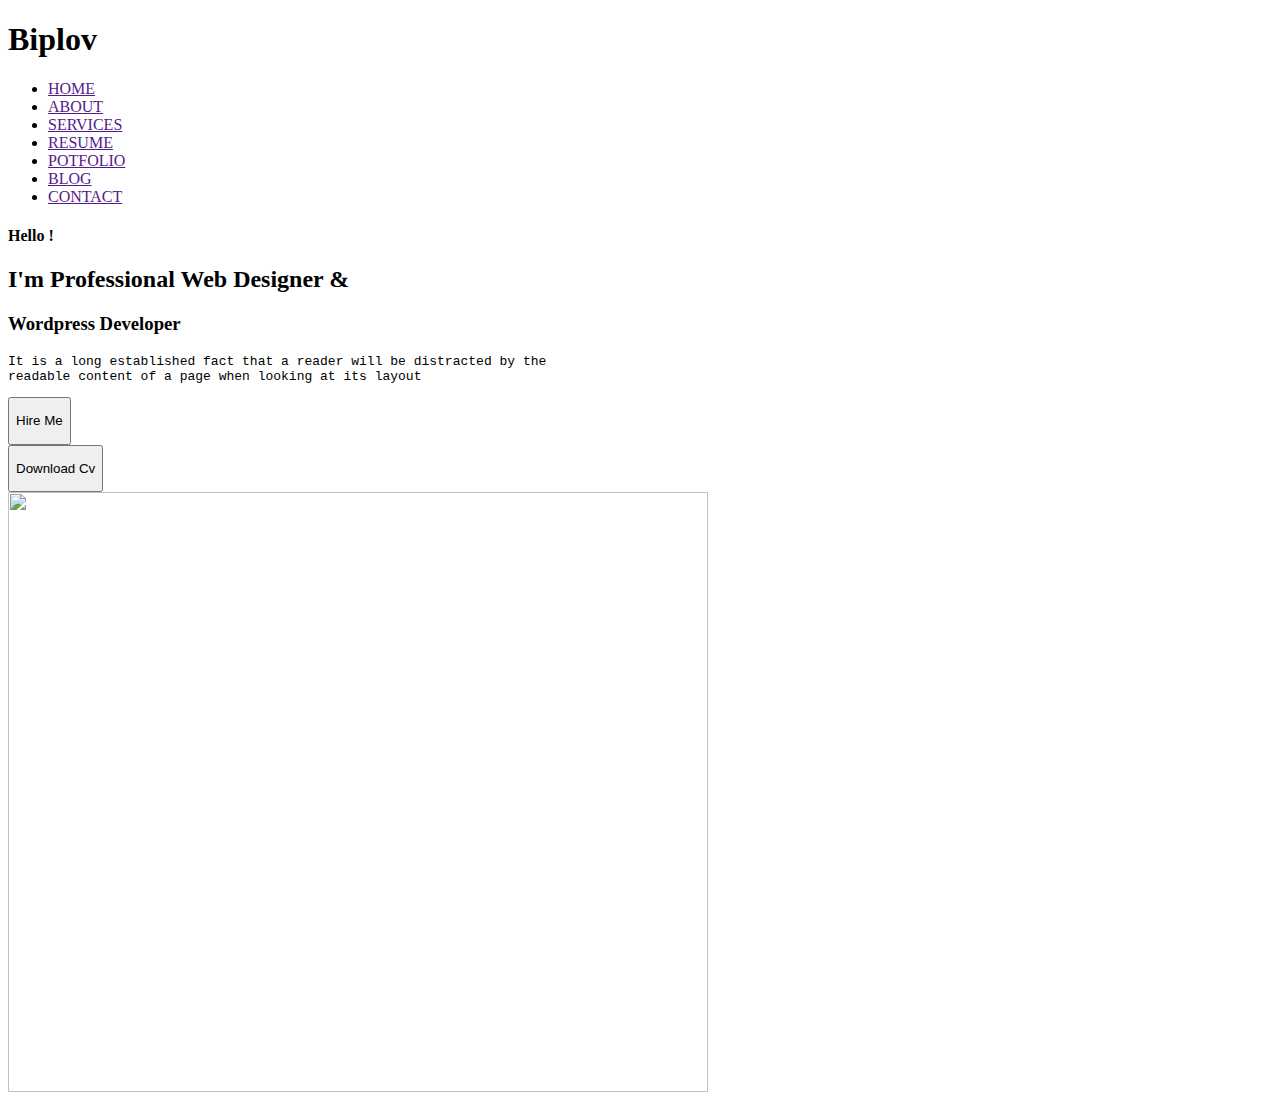
==== index.html @ d17158c7 "Create index.html" ====
<!DOCTYPE html>
<html lang="en">
<head>
    <meta charset="UTF-8">
    <meta name="viewport" content="width=device-width, initial-scale=1.0">
    <title>Website</title>
    <link rel="stylesheet" href="style.css">
</head>
<body>
    
      
    <div class="maincontainer">
        
        <div class="first">
<h1>Biplov</h1>
<ul>
    <li><a href="">HOME</a></li>
    <li><a href="">ABOUT</a></li>
    <li><a href="">SERVICES</a></li>
    <li><a href="">RESUME</a></li>
    <li><a href="">POTFOLIO</a></li>
    <li><a href="">BLOG</a></li>
    <li><a href="">CONTACT</a></li>
</ul>
        </div>
       <div class="fourth">
        <div class="second">
            <h4>Hello !</h4>
            <h2>I'm Professional Web Designer &</h2>
            <h3>Wordpress Developer</h3>
          <pre>It is a long established fact that a reader will be distracted by the 
readable content of a page when looking at its layout</pre>
<div class="d">
    <div class="b">
        <button><p>Hire Me</p></button>
    </div>
    <div class="c">
        <a href="" download><button><p>Download Cv</p></button></a>
    </div>
</div>
        </div>
        <div class="third">
            <img src="2-Chainz-Lil-Wayne-Welcome-2-Collegrove.webp" alt="" height="600px" width="700px">
        </div>
       </div>
    </div>

</body>
</html>
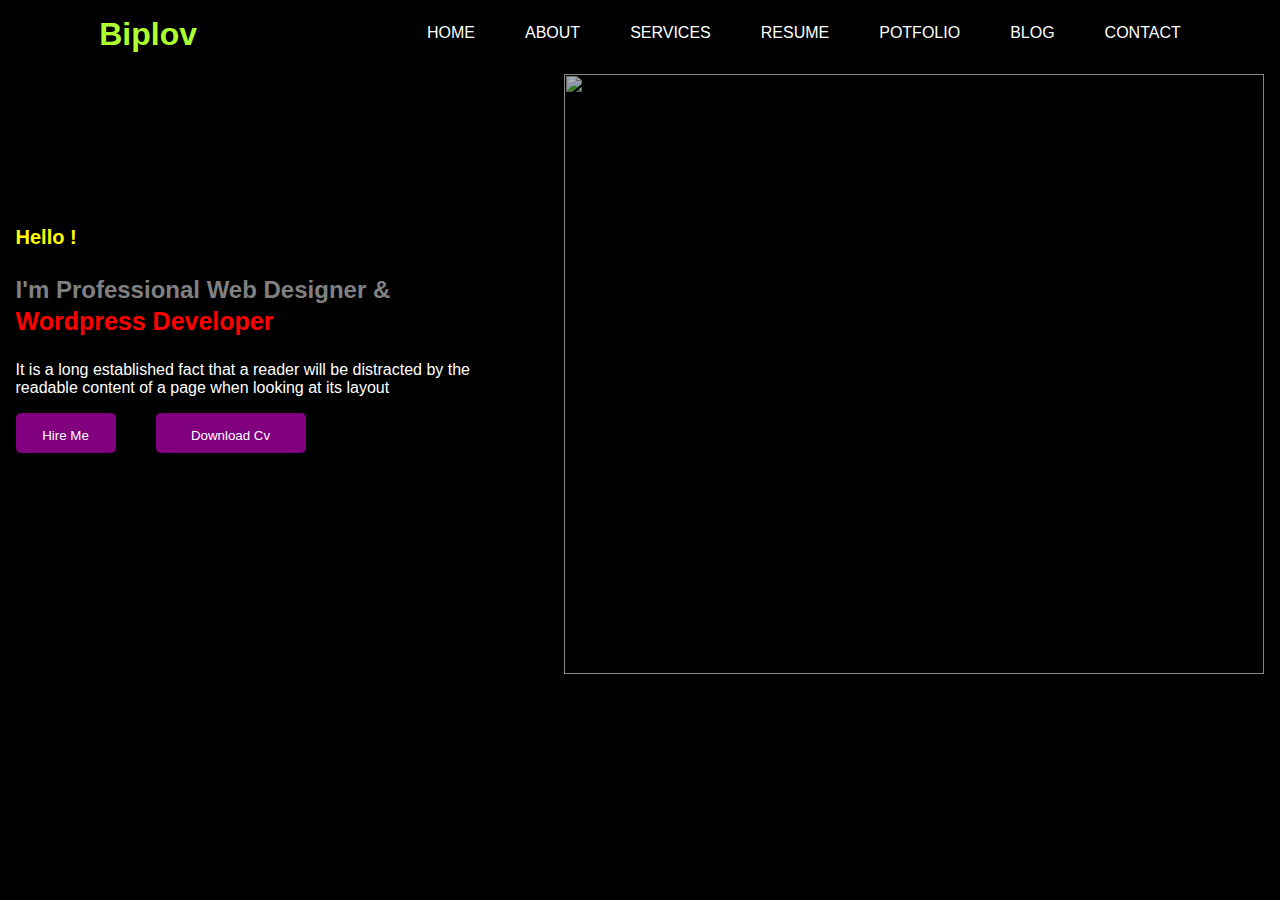
==== commit 4b085624: "Update index.html" ====
--- a/index.html
+++ b/index.html
@@ -40,7 +40,7 @@
 </div>
         </div>
         <div class="third">
-            <img src="2-Chainz-Lil-Wayne-Welcome-2-Collegrove.webp" alt="" height="600px" width="700px">
+            <img src="https://www.google.com/imgres?q=lil%20wayne&imgurl=https%3A%2F%2Fi.scdn.co%2Fimage%2Fab67616d00001e0258c4ab4fdab7fc3c295f9e21&imgrefurl=https%3A%2F%2Fopen.spotify.com%2Fartist%2F55Aa2cqylxrFIXC767Z865&docid=1vZ4oiudOCi84M&tbnid=tDqFprkoIAupvM&vet=12ahUKEwif4IWI57yKAxWIzDgGHeJKNUYQM3oECFsQAA..i&w=300&h=300&hcb=2&itg=1&ved=2ahUKEwif4IWI57yKAxWIzDgGHeJKNUYQM3oECFsQAA" alt="" height="600px" width="700px">
         </div>
        </div>
     </div>
--- a/style.css
+++ b/style.css
@@ -0,0 +1,106 @@
+body{
+    background-color:black;
+    overflow: hidden;
+    display: flex;
+    justify-content: center;
+}
+
+.first{
+    display: flex;
+    gap: 190px;
+    justify-content: center;
+   
+
+}
+.first h1{
+    margin-top: 8px;
+    font-family: sans-serif;
+    color: greenyellow;
+    animation-name: Biplov;
+    animation-duration: 4s;
+}
+ul{
+    display: flex;
+    gap: 50px;
+  
+}
+a{
+    text-decoration: none;
+    color: white;
+    font-family: sans-serif;
+}
+li{
+    list-style: none;
+
+}
+a:hover{
+    text-decoration: underline khaki;
+    transition: 0.5s;
+}
+.second{
+    margin-top: 10%;
+}
+.second h4{
+font-family: sans-serif;
+color: yellow;
+font-size: 20px;
+}
+.second h2{
+    font-family: sans-serif;
+    color: gray;
+}
+.second h3{
+    font-family: sans-serif;
+    color: red;
+    font-size: 25px;
+    margin-top:-16px;
+}
+.second pre{
+    font-family: sans-serif;
+    color: white;
+}
+.d{
+    display: flex;
+    gap: 40px;
+}
+.b button{
+    height: 40px;
+    width: 100px;
+    border-radius: 5px;
+    background-color: purple;
+    color: white;
+ border: transparent;
+animation-name: identifier;
+animation-duration: 4s;
+}
+.b button:hover{
+    background-color: red;
+    transition: 0.5s;
+}
+.c button{
+    height: 40px;
+    width: 150px;
+    border-radius: 5px;
+    background-color: purple;
+    color: white;
+    border: transparent;
+    animation-name: Biplov;
+    animation-duration: 4s;
+}
+.c button:hover{
+    background-color: red;
+    transition: 0.5s;
+}
+.fourth{
+    display: flex;
+   
+    gap: 90px;
+    overflow: hidden;
+}
+img{
+    opacity: 0.7;
+    animation-name: identifier;
+    animation-duration: 3s;
+
+}
+
